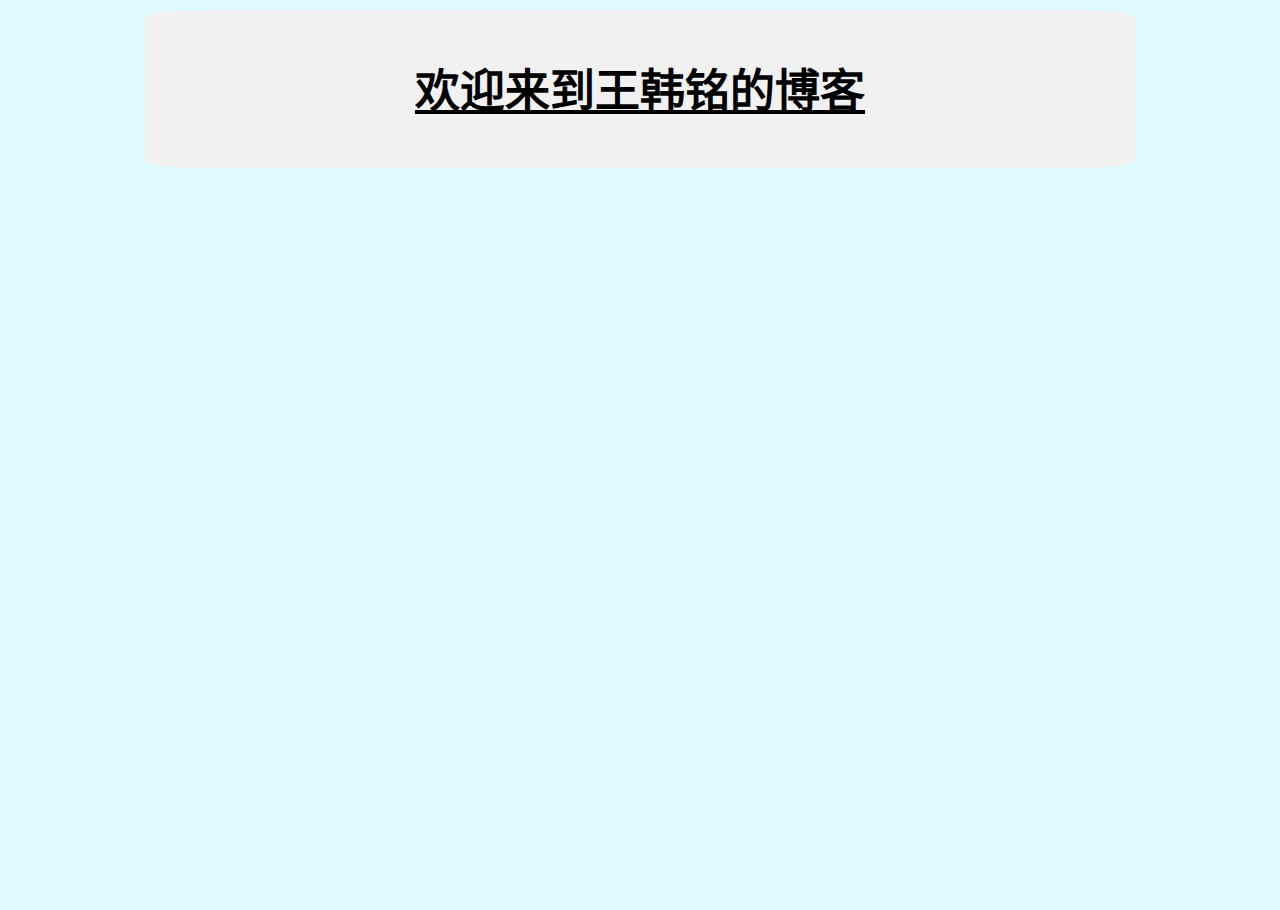
==== index.html @ ea90ddc4 "Update index.html" ====
<!DOCTYPE html>
<html lang="zh-cn">
	<head>
		<meta charset="utf-8">
		<title>王韩铭的博客</title>
		<style>
			h1.zhu {text-align:center;}
			h1.zhu {font-family:"黑体";}
			h1.zhu {font-size:45px;}
			html,body{
				width:100%;
				height:100%;
				background-color:#DEF9FF;/**/
			}
			body,ul{
				margin: 0;/*清空外边距 上 右 下 左*/
				padding: 0;/*清空内边距*/
			}
			div{
				padding: 15px;/*四个面*/
				margin:10px auto;/*上下 左右（自动居中）*/
				width:75%;/*宽：1160px；*/
				height:128px;/*高：128px；*/
				background-color:#F1F1F1;/*背景颜色的十六进制值*/
				overflow:hidden;/*超出内容隐藏*/
				border-radius:5%;
			}
		</style>
	</head>
	<body>
		<div>
			<ul>
				<li type="none"><h1 class="zhu"><a href="https://eric-wanghanming.github.io" style="color:#000000">欢迎来到王韩铭的博客</a></h1></li>
			</ul>
		</div>
	</body>
</html>
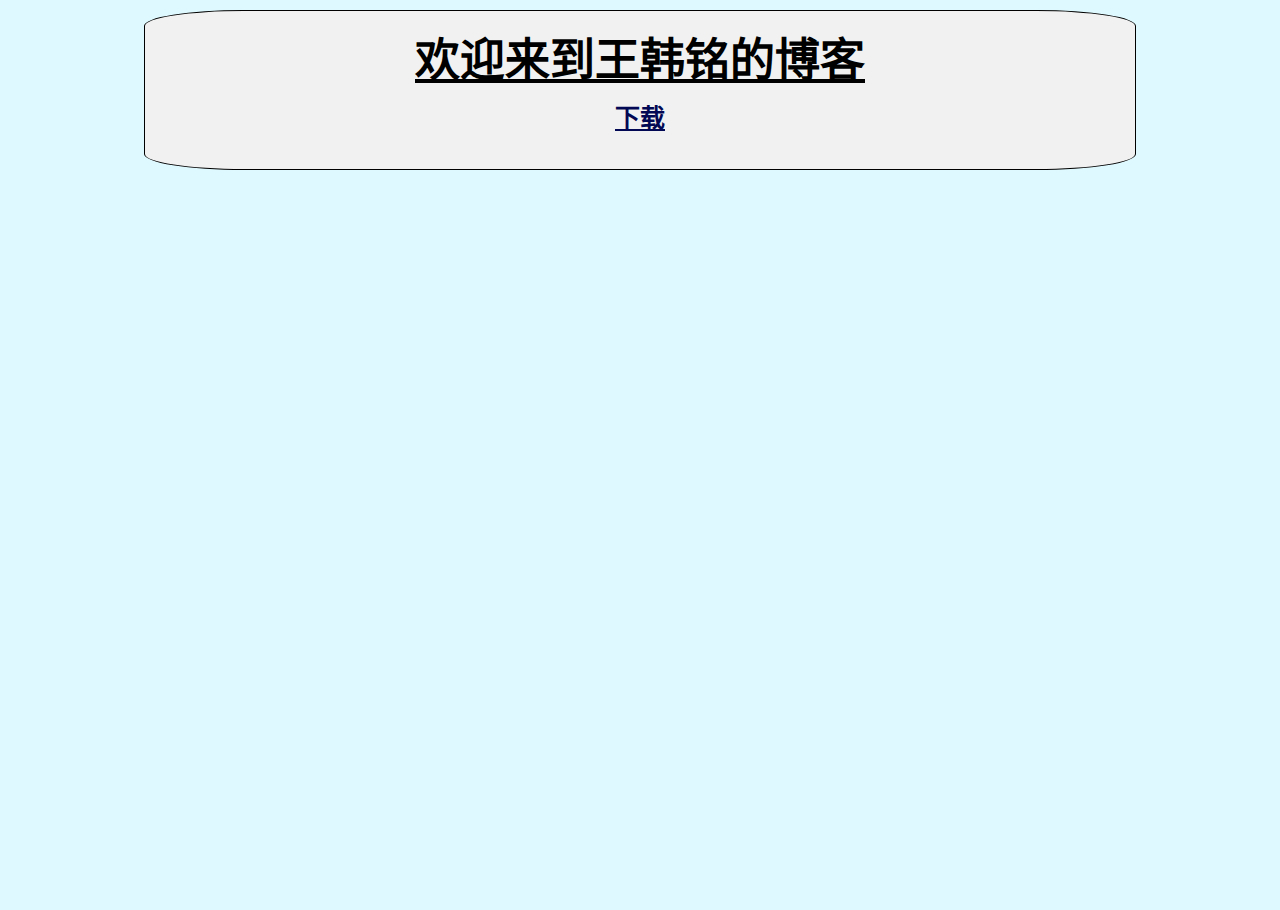
==== commit 94e827c6: "Update index.html" ====
--- a/index.html
+++ b/index.html
@@ -4,9 +4,18 @@
 		<meta charset="utf-8">
 		<title>王韩铭的博客</title>
 		<style>
-			h1.zhu {text-align:center;}
-			h1.zhu {font-family:"黑体";}
-			h1.zhu {font-size:45px;}
+			h1.zhu {
+				line-height:10px;
+				text-align:center;
+				font-family:"黑体";
+				font-size:45px;
+			}
+			h2.download {
+				line-height:45px;
+				text-align:center;
+				font-family:"黑体";
+				font-size:25px;
+			}
 			html,body{
 				width:100%;
 				height:100%;
@@ -17,13 +26,14 @@
 				padding: 0;/*清空内边距*/
 			}
 			div{
-				padding: 15px;/*四个面*/
-				margin:10px auto;/*上下 左右（自动居中）*/
-				width:75%;/*宽：1160px；*/
-				height:128px;/*高：128px；*/
-				background-color:#F1F1F1;/*背景颜色的十六进制值*/
-				overflow:hidden;/*超出内容隐藏*/
-				border-radius:5%;
+				padding: 15px;
+				margin:10px auto;
+				width:75%;
+				height:128px;
+				background-color:#F1F1F1;
+				overflow:hidden;
+				border:1px solid;
+				border-radius:10%;
 			}
 		</style>
 	</head>
@@ -31,6 +41,9 @@
 		<div>
 			<ul>
 				<li type="none"><h1 class="zhu"><a href="https://eric-wanghanming.github.io" style="color:#000000">欢迎来到王韩铭的博客</a></h1></li>
+				<li type="none">
+				  <h2 class="download"><a href="./download.html" style="color:#030854">下载</a></h2>
+				</li>
 			</ul>
 		</div>
 	</body>
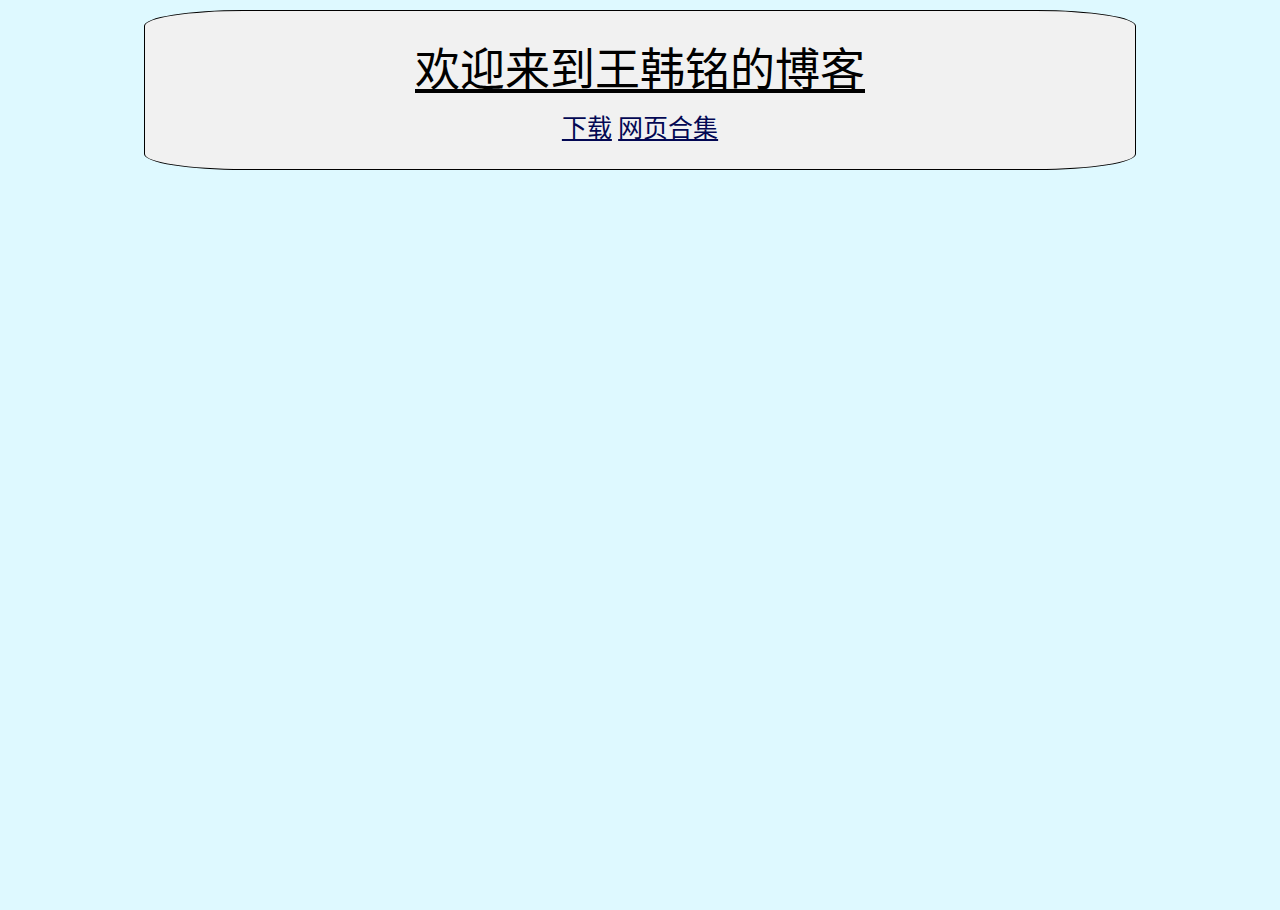
==== commit 81cebb6f: "Update index.html" ====
--- a/index.html
+++ b/index.html
@@ -4,14 +4,14 @@
 		<meta charset="utf-8">
 		<title>王韩铭的博客</title>
 		<style>
-			h1.zhu {
-				line-height:10px;
+			p.zhu {
+				line-height:0px;
 				text-align:center;
 				font-family:"黑体";
 				font-size:45px;
 			}
-			h2.download {
-				line-height:45px;
+			p.download {
+				line-height:25px;
 				text-align:center;
 				font-family:"黑体";
 				font-size:25px;
@@ -31,7 +31,6 @@
 				width:75%;
 				height:128px;
 				background-color:#F1F1F1;
-				overflow:hidden;
 				border:1px solid;
 				border-radius:10%;
 			}
@@ -40,9 +39,12 @@
 	<body>
 		<div>
 			<ul>
-				<li type="none"><h1 class="zhu"><a href="https://eric-wanghanming.github.io" style="color:#000000">欢迎来到王韩铭的博客</a></h1></li>
 				<li type="none">
-				  <h2 class="download"><a href="./download.html" style="color:#030854">下载</a></h2>
+					<p class="zhu"><a href="https://eric-wanghanming.github.io" style="color:#000000">欢迎来到王韩铭的博客</a></p>
+					<p class="download">
+						<a href="./download.html" style="color:#030854">下载</a>
+						<a href="./Website_Collection.html" style="color:#030854">网页合集</a>
+					</p>
 				</li>
 			</ul>
 		</div>
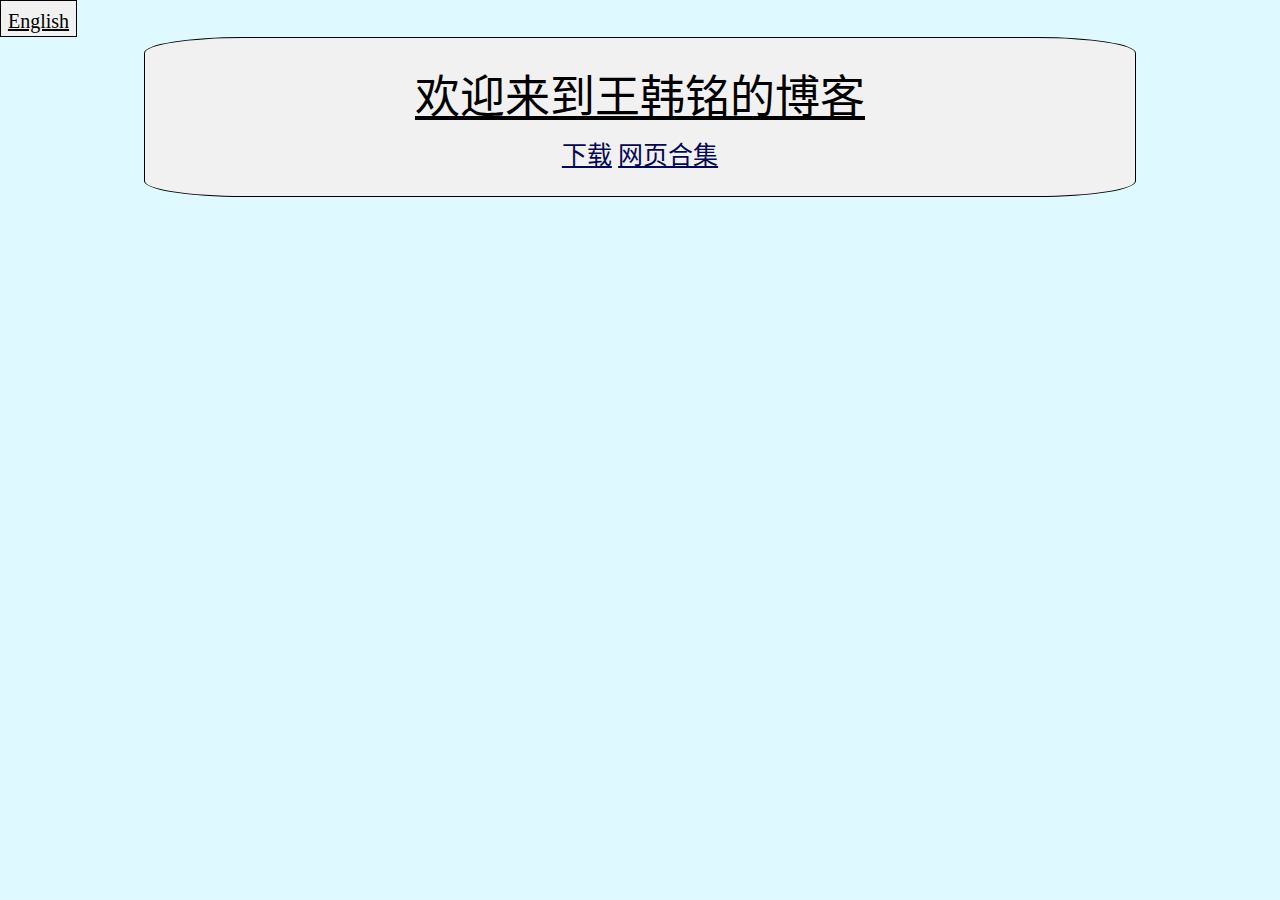
==== commit ae4f855d: "Update index.html" ====
--- a/index.html
+++ b/index.html
@@ -2,46 +2,18 @@
 <html lang="zh-cn">
 	<head>
 		<meta charset="utf-8">
-		<title>王韩铭的博客</title>
-		<style>
-			p.zhu {
-				line-height:0px;
-				text-align:center;
-				font-family:"黑体";
-				font-size:45px;
-			}
-			p.download {
-				line-height:25px;
-				text-align:center;
-				font-family:"黑体";
-				font-size:25px;
-			}
-			html,body{
-				width:100%;
-				height:100%;
-				background-color:#DEF9FF;/**/
-			}
-			body,ul{
-				margin: 0;/*清空外边距 上 右 下 左*/
-				padding: 0;/*清空内边距*/
-			}
-			div{
-				padding: 15px;
-				margin:10px auto;
-				width:75%;
-				height:128px;
-				background-color:#F1F1F1;
-				border:1px solid;
-				border-radius:10%;
-			}
-		</style>
+		<title>Wang Hanming's blog</title>
+		<link href="index.css" type="text/css" rel="stylesheet"/>
 	</head>
 	<body>
-		<div>
+		<div class="language">
+			<p class="language"><a href="./en_US/index_en_US.html" style="color:#000000">English</a></p>
+		</div>
+		<div class="label">
 			<ul>
 				<li type="none">
 					<p class="zhu"><a href="https://eric-wanghanming.github.io" style="color:#000000">欢迎来到王韩铭的博客</a></p>
-					<p class="download">
+					<p class="Secondary_label">
 						<a href="./download.html" style="color:#030854">下载</a>
 						<a href="./Website_Collection.html" style="color:#030854">网页合集</a>
 					</p>
--- a/index.css
+++ b/index.css
@@ -0,0 +1,44 @@
+p.zhu {
+	line-height:0px;
+	text-align:center;
+	font-family:"黑体";
+	font-size:45px;
+}
+p.Secondary_label {
+	line-height:25px;
+	text-align:center;
+	font-family:"黑体";
+	font-size:25px;
+}
+p.language{
+	line-height:0px;
+	text-align:center;
+	font-family:"Microsoft YaHei UI";
+	font-size:20px;
+}
+html,body{
+	width:100%;
+	height:100%;
+	background-color:#DEF9FF;/**/
+}
+body,ul{
+	margin: 0;/*清空外边距 上 右 下 左*/
+	padding: 0;/*清空内边距*/
+}
+div.label{
+	padding: 15px;
+	margin:0px auto;
+	width:75%;
+	height:128px;
+	background-color:#F1F1F1;
+	border:1px solid;
+	border-radius:10%;
+}
+div.language{
+	padding: 0px;
+	margin:0px left;
+	width:75px;
+	height:35px;
+	background-color:#F1F1F1;
+	border:1px solid;
+}